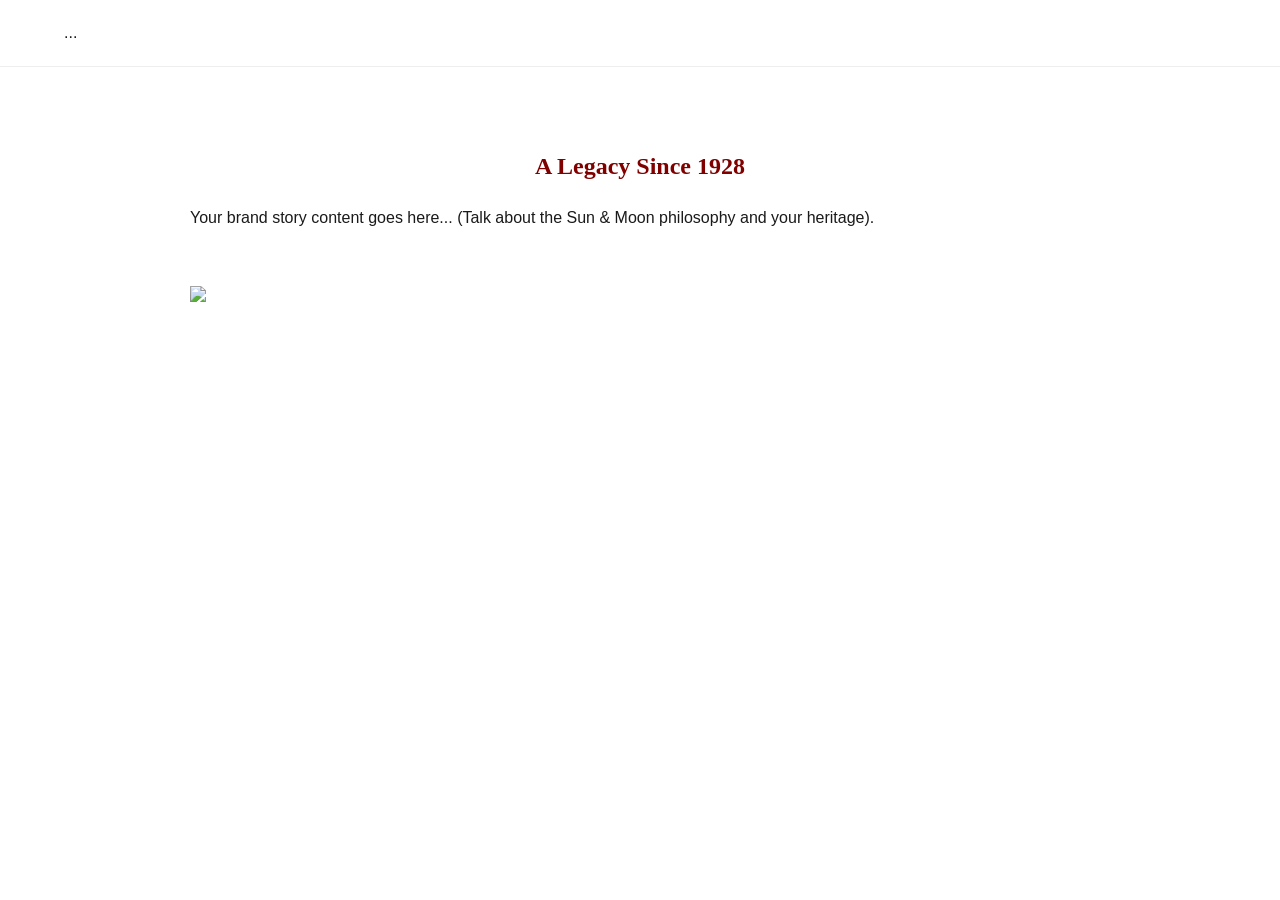
==== about.html @ 6a49a0b9 "Add files via upload" ====
<!DOCTYPE html>
<html lang="en">
<head>
    <link rel="stylesheet" href="style.css">
    <title>Our Story | Sri Surya Chandra Jewels</title>
</head>
<body>
    <nav>...</nav> <section style="max-width: 900px; margin: 80px auto; padding: 0 20px;">
        <h2 style="color: var(--maroon); text-align: center;">A Legacy Since 1928</h2>
        <p>Your brand story content goes here... (Talk about the Sun & Moon philosophy and your heritage).</p>
        <img src="workshop.jpg" style="width: 100%; margin-top: 40px;">
    </section>
</body>
</html>
---- style.css ----
:root { --gold: #D4AF37; --maroon: #800000; --cream: #fdfbf7; --black: #1a1a1a; }

body { margin: 0; font-family: 'Lexend', sans-serif; background: var(--white); color: var(--black); line-height: 1.6; }
h1, h2, h3 { font-family: 'Playfair Display', serif; }

/* Global Navigation */
nav { display: flex; justify-content: space-between; align-items: center; padding: 20px 5%; background: white; border-bottom: 1px solid #eee; sticky: top; }
.nav-links { list-style: none; display: flex; gap: 30px; }
.nav-links a { text-decoration: none; color: var(--black); font-size: 0.9rem; text-transform: uppercase; letter-spacing: 1px; }
.nav-links a:hover { color: var(--gold); }
.logo { font-family: 'Playfair Display'; color: var(--gold); font-size: 1.4rem; letter-spacing: 2px; }

/* Buttons */
.btn { display: inline-block; padding: 15px 35px; background: var(--maroon); color: white; text-decoration: none; font-size: 0.8rem; letter-spacing: 2px; transition: 0.3s; border: none; cursor: pointer; }
.btn:hover { background: var(--gold); }

/* Footer */
footer { background: var(--black); color: white; padding: 50px 5%; text-align: center; font-size: 0.8rem; }
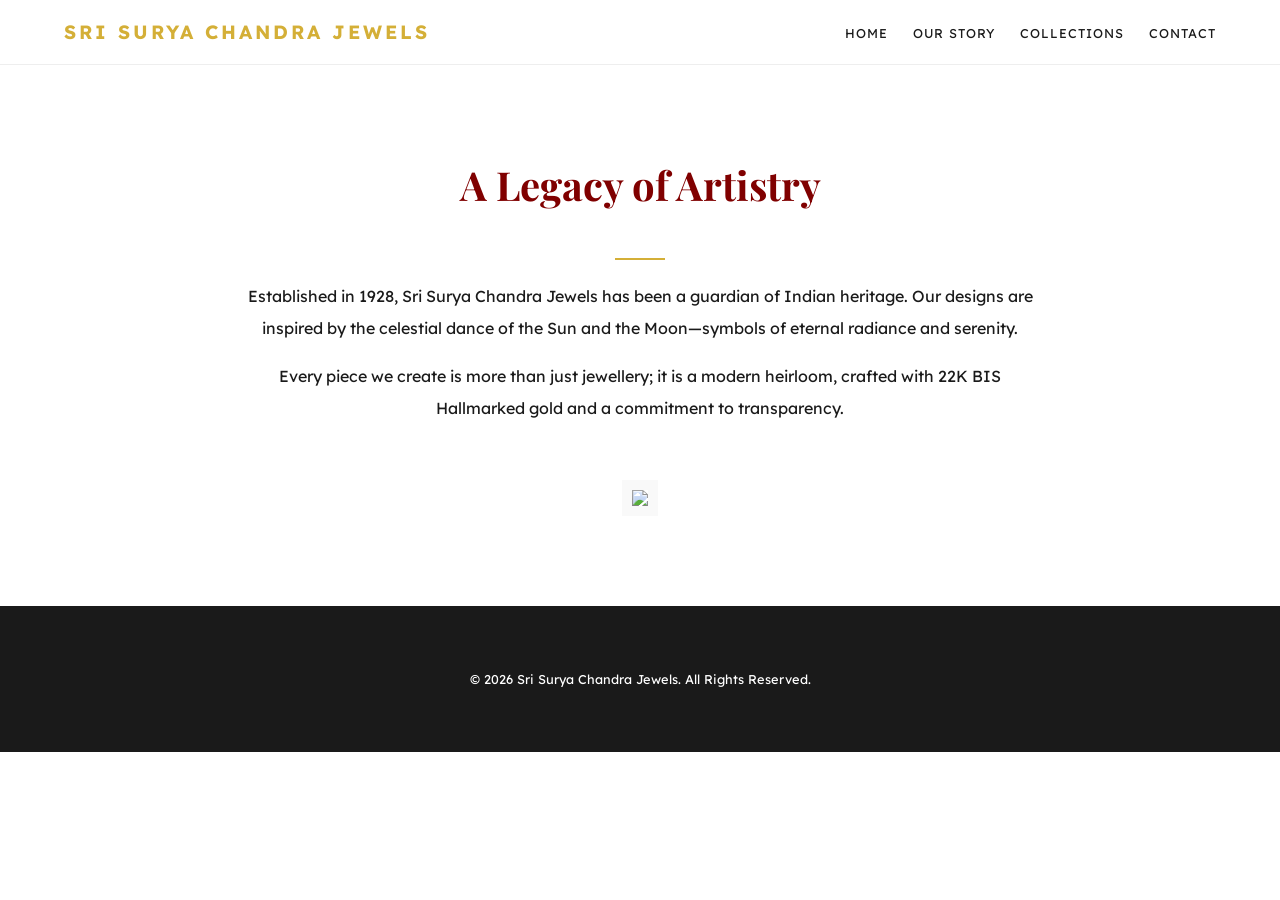
==== commit 964f55e1: "Update about.html" ====
--- a/about.html
+++ b/about.html
@@ -1,14 +1,34 @@
 <!DOCTYPE html>
 <html lang="en">
 <head>
+    <meta charset="UTF-8">
     <link rel="stylesheet" href="style.css">
+    <link href="https://fonts.googleapis.com/css2?family=Playfair+Display&family=Lexend&display=swap" rel="stylesheet">
     <title>Our Story | Sri Surya Chandra Jewels</title>
 </head>
 <body>
-    <nav>...</nav> <section style="max-width: 900px; margin: 80px auto; padding: 0 20px;">
-        <h2 style="color: var(--maroon); text-align: center;">A Legacy Since 1928</h2>
-        <p>Your brand story content goes here... (Talk about the Sun & Moon philosophy and your heritage).</p>
-        <img src="workshop.jpg" style="width: 100%; margin-top: 40px;">
-    </section>
+
+<nav>
+    <a href="index.html" class="logo-text">Sri Surya Chandra Jewels</a>
+    <ul class="nav-links">
+        <li><a href="index.html">Home</a></li>
+        <li><a href="about.html">Our Story</a></li>
+        <li><a href="collection.html">Collections</a></li>
+        <li><a href="contact.html">Contact</a></li>
+    </ul>
+</nav>
+
+<section style="max-width: 800px; margin: 80px auto; padding: 0 20px; text-align: center; line-height: 2;">
+    <h2 style="color: var(--maroon); font-size: 2.5rem;">A Legacy of Artistry</h2>
+    <div style="width: 50px; height: 2px; background: var(--gold); margin: 20px auto;"></div>
+    <p>Established in 1928, Sri Surya Chandra Jewels has been a guardian of Indian heritage. Our designs are inspired by the celestial dance of the Sun and the Moon—symbols of eternal radiance and serenity.</p>
+    <p>Every piece we create is more than just jewellery; it is a modern heirloom, crafted with 22K BIS Hallmarked gold and a commitment to transparency.</p>
+    <img src="https://images.unsplash.com/photo-1573408301185-9146fe634ad0?auto=format&fit=crop&w=800&q=80" style="width: 100%; margin-top: 40px; border: 10px solid #f9f9f9;">
+</section>
+
+<footer>
+    <p>&copy; 2026 Sri Surya Chandra Jewels. All Rights Reserved.</p>
+</footer>
+
 </body>
-</html>+</html>
--- a/style.css
+++ b/style.css
@@ -1,18 +1,52 @@
-:root { --gold: #D4AF37; --maroon: #800000; --cream: #fdfbf7; --black: #1a1a1a; }
+/* GLOBAL SETTINGS */
+:root { 
+    --gold: #D4AF37; 
+    --maroon: #800000; 
+    --white: #ffffff; 
+    --black: #1a1a1a; 
+    --cream: #fdfbf7;
+}
 
-body { margin: 0; font-family: 'Lexend', sans-serif; background: var(--white); color: var(--black); line-height: 1.6; }
-h1, h2, h3 { font-family: 'Playfair Display', serif; }
+body { margin: 0; font-family: 'Lexend', sans-serif; background-color: var(--white); color: var(--black); }
+h1, h2, h3, h4 { font-family: 'Playfair Display', serif; }
 
-/* Global Navigation */
-nav { display: flex; justify-content: space-between; align-items: center; padding: 20px 5%; background: white; border-bottom: 1px solid #eee; sticky: top; }
-.nav-links { list-style: none; display: flex; gap: 30px; }
-.nav-links a { text-decoration: none; color: var(--black); font-size: 0.9rem; text-transform: uppercase; letter-spacing: 1px; }
+/* NAVIGATION (Common for all pages) */
+nav { 
+    padding: 20px 5%; 
+    display: flex; 
+    justify-content: space-between; 
+    align-items: center; 
+    background: white; 
+    border-bottom: 1px solid #eee; 
+    position: sticky; 
+    top: 0; 
+    z-index: 1000; 
+}
+.logo-text { color: var(--gold); text-transform: uppercase; letter-spacing: 3px; font-size: 1.2rem; margin: 0; text-decoration: none; font-weight: bold; }
+.nav-links { list-style: none; display: flex; gap: 25px; margin: 0; }
+.nav-links a { text-decoration: none; color: var(--black); font-size: 0.8rem; text-transform: uppercase; letter-spacing: 1px; font-weight: 400; }
 .nav-links a:hover { color: var(--gold); }
-.logo { font-family: 'Playfair Display'; color: var(--gold); font-size: 1.4rem; letter-spacing: 2px; }
 
-/* Buttons */
-.btn { display: inline-block; padding: 15px 35px; background: var(--maroon); color: white; text-decoration: none; font-size: 0.8rem; letter-spacing: 2px; transition: 0.3s; border: none; cursor: pointer; }
+/* HERO SECTIONS */
+.hero { 
+    padding: 100px 20px; 
+    text-align: center; 
+    background: linear-gradient(rgba(255,255,255,0.85), rgba(255,255,255,0.85)), url('https://images.unsplash.com/photo-1515562141207-7a88fb7ce338?auto=format&fit=crop&w=1500&q=80'); 
+    background-size: cover; 
+    background-position: center;
+}
+.hero h2 { font-size: 3rem; color: var(--maroon); margin-bottom: 10px; }
+.hero p { font-style: italic; color: var(--gold); font-size: 1.2rem; }
+
+/* GRID & CARDS */
+.grid { display: grid; grid-template-columns: repeat(auto-fit, minmax(280px, 1fr)); gap: 30px; max-width: 1200px; margin: 40px auto; padding: 0 20px; }
+.card { background: white; padding: 20px; border: 1px solid #eee; text-align: center; transition: 0.3s; }
+.card:hover { transform: translateY(-5px); box-shadow: 0 10px 20px rgba(0,0,0,0.05); }
+.card img { width: 100%; height: 300px; object-fit: cover; background: #f4f4f4; margin-bottom: 15px; }
+
+/* BUTTONS */
+.btn { display: inline-block; padding: 12px 25px; background: var(--maroon); color: white; text-decoration: none; font-size: 0.75rem; text-transform: uppercase; letter-spacing: 1px; margin-top: 10px; }
 .btn:hover { background: var(--gold); }
 
-/* Footer */
-footer { background: var(--black); color: white; padding: 50px 5%; text-align: center; font-size: 0.8rem; }+/* FOOTER */
+footer { padding: 50px 20px; background: var(--black); color: white; text-align: center; font-size: 0.8rem; line-height: 1.6; }
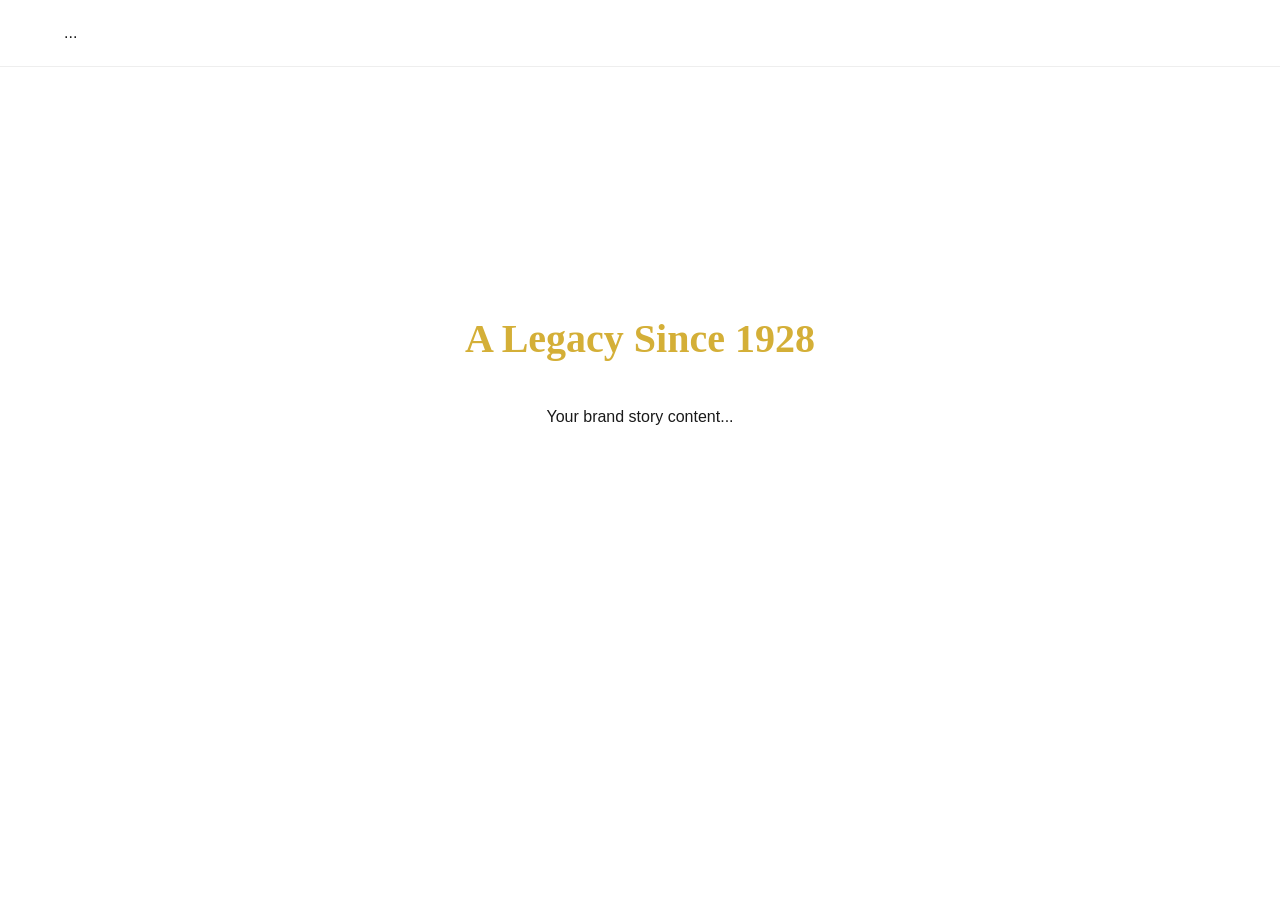
==== commit 29354796: "Update about.html" ====
--- a/about.html
+++ b/about.html
@@ -1,34 +1,13 @@
 <!DOCTYPE html>
 <html lang="en">
 <head>
-    <meta charset="UTF-8">
     <link rel="stylesheet" href="style.css">
-    <link href="https://fonts.googleapis.com/css2?family=Playfair+Display&family=Lexend&display=swap" rel="stylesheet">
     <title>Our Story | Sri Surya Chandra Jewels</title>
 </head>
 <body>
-
-<nav>
-    <a href="index.html" class="logo-text">Sri Surya Chandra Jewels</a>
-    <ul class="nav-links">
-        <li><a href="index.html">Home</a></li>
-        <li><a href="about.html">Our Story</a></li>
-        <li><a href="collection.html">Collections</a></li>
-        <li><a href="contact.html">Contact</a></li>
-    </ul>
-</nav>
-
-<section style="max-width: 800px; margin: 80px auto; padding: 0 20px; text-align: center; line-height: 2;">
-    <h2 style="color: var(--maroon); font-size: 2.5rem;">A Legacy of Artistry</h2>
-    <div style="width: 50px; height: 2px; background: var(--gold); margin: 20px auto;"></div>
-    <p>Established in 1928, Sri Surya Chandra Jewels has been a guardian of Indian heritage. Our designs are inspired by the celestial dance of the Sun and the Moon—symbols of eternal radiance and serenity.</p>
-    <p>Every piece we create is more than just jewellery; it is a modern heirloom, crafted with 22K BIS Hallmarked gold and a commitment to transparency.</p>
-    <img src="https://images.unsplash.com/photo-1573408301185-9146fe634ad0?auto=format&fit=crop&w=800&q=80" style="width: 100%; margin-top: 40px; border: 10px solid #f9f9f9;">
-</section>
-
-<footer>
-    <p>&copy; 2026 Sri Surya Chandra Jewels. All Rights Reserved.</p>
-</footer>
-
+    <nav>...</nav> <section class="hero" style="padding: 80px 20px;"></section> <section style="max-width: 800px; margin: 80px auto; padding: 0 20px; text-align: center;">
+        <h2 style="color: var(--gold); font-size: 2.5rem;">A Legacy Since 1928</h2>
+        <p>Your brand story content...</p>
+    </section>
 </body>
 </html>
--- a/style.css
+++ b/style.css
@@ -1,4 +1,4 @@
-/* GLOBAL SETTINGS */
+/* GLOBAL THEME SETTINGS */
 :root { 
     --gold: #D4AF37; 
     --maroon: #800000; 
@@ -7,10 +7,10 @@
     --cream: #fdfbf7;
 }
 
-body { margin: 0; font-family: 'Lexend', sans-serif; background-color: var(--white); color: var(--black); }
+body { margin: 0; font-family: 'Lexend', sans-serif; background-color: var(--white); color: var(--black); line-height: 1.6; }
 h1, h2, h3, h4 { font-family: 'Playfair Display', serif; }
 
-/* NAVIGATION (Common for all pages) */
+/* LUXURY NAVIGATION (Consistent on all pages) */
 nav { 
     padding: 20px 5%; 
     display: flex; 
@@ -22,31 +22,35 @@
     top: 0; 
     z-index: 1000; 
 }
-.logo-text { color: var(--gold); text-transform: uppercase; letter-spacing: 3px; font-size: 1.2rem; margin: 0; text-decoration: none; font-weight: bold; }
-.nav-links { list-style: none; display: flex; gap: 25px; margin: 0; }
-.nav-links a { text-decoration: none; color: var(--black); font-size: 0.8rem; text-transform: uppercase; letter-spacing: 1px; font-weight: 400; }
-.nav-links a:hover { color: var(--gold); }
+.logo-container { text-align: left; }
+.logo-abbv { color: var(--maroon); font-family: 'Playfair Display', serif; font-size: 1.8rem; letter-spacing: 4px; font-weight: 700; margin: 0; }
+.logo-full { color: var(--gold); font-size: 0.75rem; text-transform: uppercase; letter-spacing: 3px; font-weight: bold; margin-top: -5px; }
 
-/* HERO SECTIONS */
+.nav-links { list-style: none; display: flex; gap: 30px; margin: 0; }
+.nav-links a { text-decoration: none; color: var(--black); font-size: 0.8rem; text-transform: uppercase; letter-spacing: 1px; }
+.nav-links a:hover, .nav-links a.active { color: var(--gold); border-bottom: 2px solid var(--gold); padding-bottom: 5px; }
+
+/* HERO SECTIONS (Recreates the original parallax vibe) */
 .hero { 
     padding: 100px 20px; 
     text-align: center; 
     background: linear-gradient(rgba(255,255,255,0.85), rgba(255,255,255,0.85)), url('https://images.unsplash.com/photo-1515562141207-7a88fb7ce338?auto=format&fit=crop&w=1500&q=80'); 
     background-size: cover; 
     background-position: center;
+    background-attachment: fixed; /* Parallax effect */
 }
-.hero h2 { font-size: 3rem; color: var(--maroon); margin-bottom: 10px; }
+.hero h2 { font-size: 3.5rem; color: var(--maroon); margin: 10px 0; }
 .hero p { font-style: italic; color: var(--gold); font-size: 1.2rem; }
 
-/* GRID & CARDS */
+/* GRID & CARDS (For Collections and Featured items) */
 .grid { display: grid; grid-template-columns: repeat(auto-fit, minmax(280px, 1fr)); gap: 30px; max-width: 1200px; margin: 40px auto; padding: 0 20px; }
 .card { background: white; padding: 20px; border: 1px solid #eee; text-align: center; transition: 0.3s; }
 .card:hover { transform: translateY(-5px); box-shadow: 0 10px 20px rgba(0,0,0,0.05); }
 .card img { width: 100%; height: 300px; object-fit: cover; background: #f4f4f4; margin-bottom: 15px; }
 
-/* BUTTONS */
-.btn { display: inline-block; padding: 12px 25px; background: var(--maroon); color: white; text-decoration: none; font-size: 0.75rem; text-transform: uppercase; letter-spacing: 1px; margin-top: 10px; }
+/* BUTTONS (Mirrors the original aesthetic) */
+.btn { display: inline-block; padding: 12px 25px; background: var(--maroon); color: white !important; text-decoration: none; font-size: 0.75rem; text-transform: uppercase; letter-spacing: 1px; margin-top: 10px; border: none; cursor: pointer; }
 .btn:hover { background: var(--gold); }
 
-/* FOOTER */
-footer { padding: 50px 20px; background: var(--black); color: white; text-align: center; font-size: 0.8rem; line-height: 1.6; }
+/* FOOTER (Consistent, full-width) */
+footer { padding: 50px 20px; background: var(--black); color: white; text-align: center; font-size: 0.8rem; }
